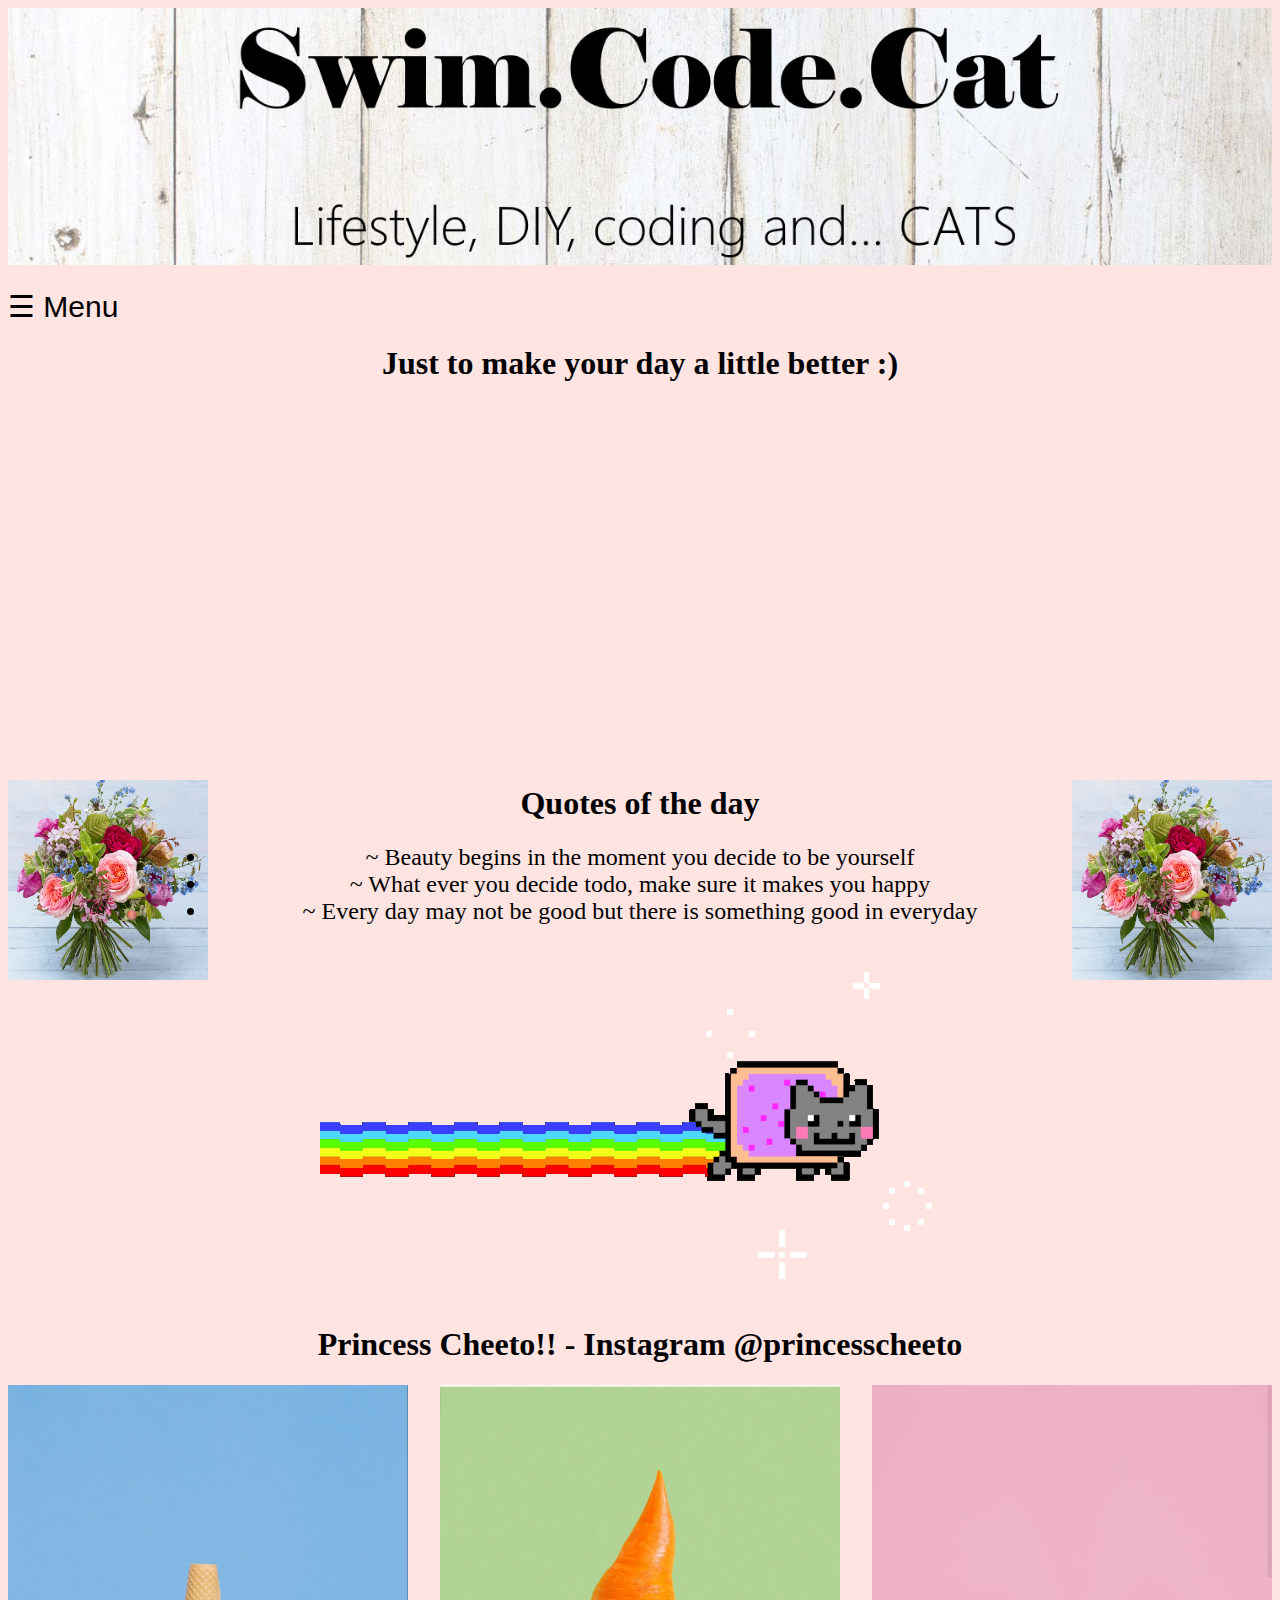
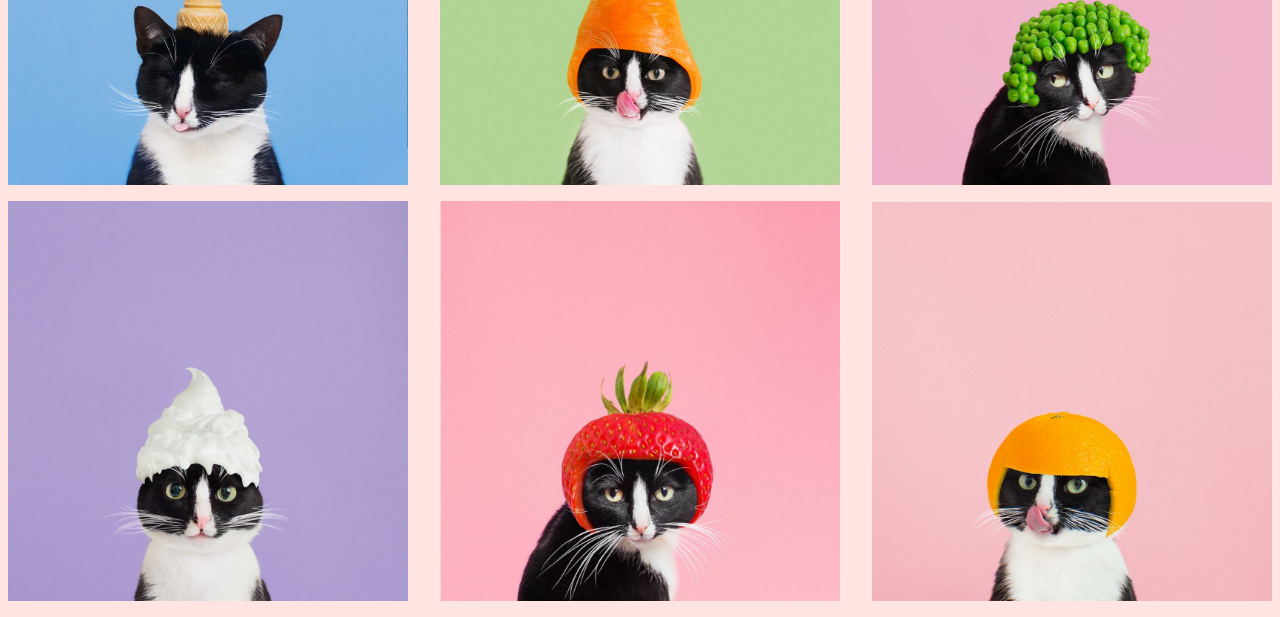
==== index.html @ 41b1f497 "band practice page from sb" ====
<!DOCTYPE html>
<html>
<head>
  <link href="favicon.ico" rel="icon" type="image/x-icon" />
</head>

<body bgcolor="	#FFE4E1">
  <img src="header/whitewood2.png" width=100% height=100% />
  <head>
<style>
body {
    font-family: "Lato", sans-serif;
}

.sidenav {
    height: 100%;
    width: 0;
    position: fixed;
    z-index: 1;
    top: 0;
    left: 0;
    background-color: #111;
    overflow-x: hidden;
    transition: 0.5s;
    padding-top: 60px;
}

.sidenav a {
    padding: 8px 8px 8px 32px;
    text-decoration: none;
    font-size: 25px;
    color: #818181;
    display: block;
    transition: 0.3s;
}

.sidenav a:hover, .offcanvas a:focus{
    color: #f1f1f1;
}

.sidenav .closebtn {
    position: absolute;
    top: 0;
    right: 25px;
    font-size: 36px;
    margin-left: 50px;
}

@media screen and (max-height: 450px) {
  .sidenav {padding-top: 15px;}
  .sidenav a {font-size: 18px;}
}
</style>
</head>
<body>

<div id="mySidenav" class="sidenav">
  <a href="javascript:void(0)" class="closebtn" onclick="closeNav()">&times;</a>
  <a href="#">Cute Cats</a>
  <a href="#">Coding </a>
  <a href="bandpractice.html">BandPractice</a>
</div>

<h2></h2>
<p></p>
<span style="font-size:30px;cursor:pointer" onclick="openNav()">&#9776; Menu</span>

<script>
function openNav() {
    document.getElementById("mySidenav").style.width = "250px";
}

function closeNav() {
    document.getElementById("mySidenav").style.width = "0";
}
</script>
     
</body>
  
    <center>
      <font face="verdana" color="black">
        <h1>
          <font size="6">Just to make your day a little better :)</font>
        </h1>
    </center>
    
      <div style="margin-right: auto;margin-left: auto;width: 640px">
        <div style="position:relative;height:0;padding-bottom:56.25%">
          <iframe src="https://www.youtube.com/embed/1demxrg1pXE?ecver=2" width="640" height="360" frameborder="0" style="position:absolute;left:0"
            allowfullscreen></iframe>
        </div>
      </div>
      
   
    
   <p>
<img src="flowers.png" alt="Smiley face" width="200" height="200" align="left">
<img src="flowers.png" alt="Smiley face" width="200" height="200" align="right">
</p>

     <font face="verdana" color="black">
        <h1>
          <center>
          <font size="6">Quotes of the day</font>
          </center>

        </h1>
    </font>
      <ul><center><font size="5">
  <li> ~ Beauty begins in the moment you decide to be yourself</li>

  <li> ~ What ever you decide todo, make sure it makes you happy</li>

  <li> ~ Every day may not be good but there is something good in everyday</li>
</font></center></ul>  

<center><img src="waffle.gif" width=640 height=360 ></center>
<h1><center>Princess Cheeto!! - Instagram @princesscheeto</center></h1>


<img src="happy.png" alt="Smiley face" width="400" height="400" align="left">
<p><center></center> </p>
<img src="moon.png" alt="Smiley face" width="400" height="400" align="right">
<center><img src="star.png" alt="Smiley face" width="400" height="400" align="center"></center>
<p><center></center> </p>
<img src="look.png" alt="Smiley face" width="400" height="400" align="left">
<p><center></center> </p>
<img src="my1.png" alt="Smiley face" width="400" height="400" align="right">
<p><center></center> </p>
<center><img src="too.png" alt="Smiley face" width="400" height="400" align="center"></center>
<p><center></center> </p>

</body>
</html>
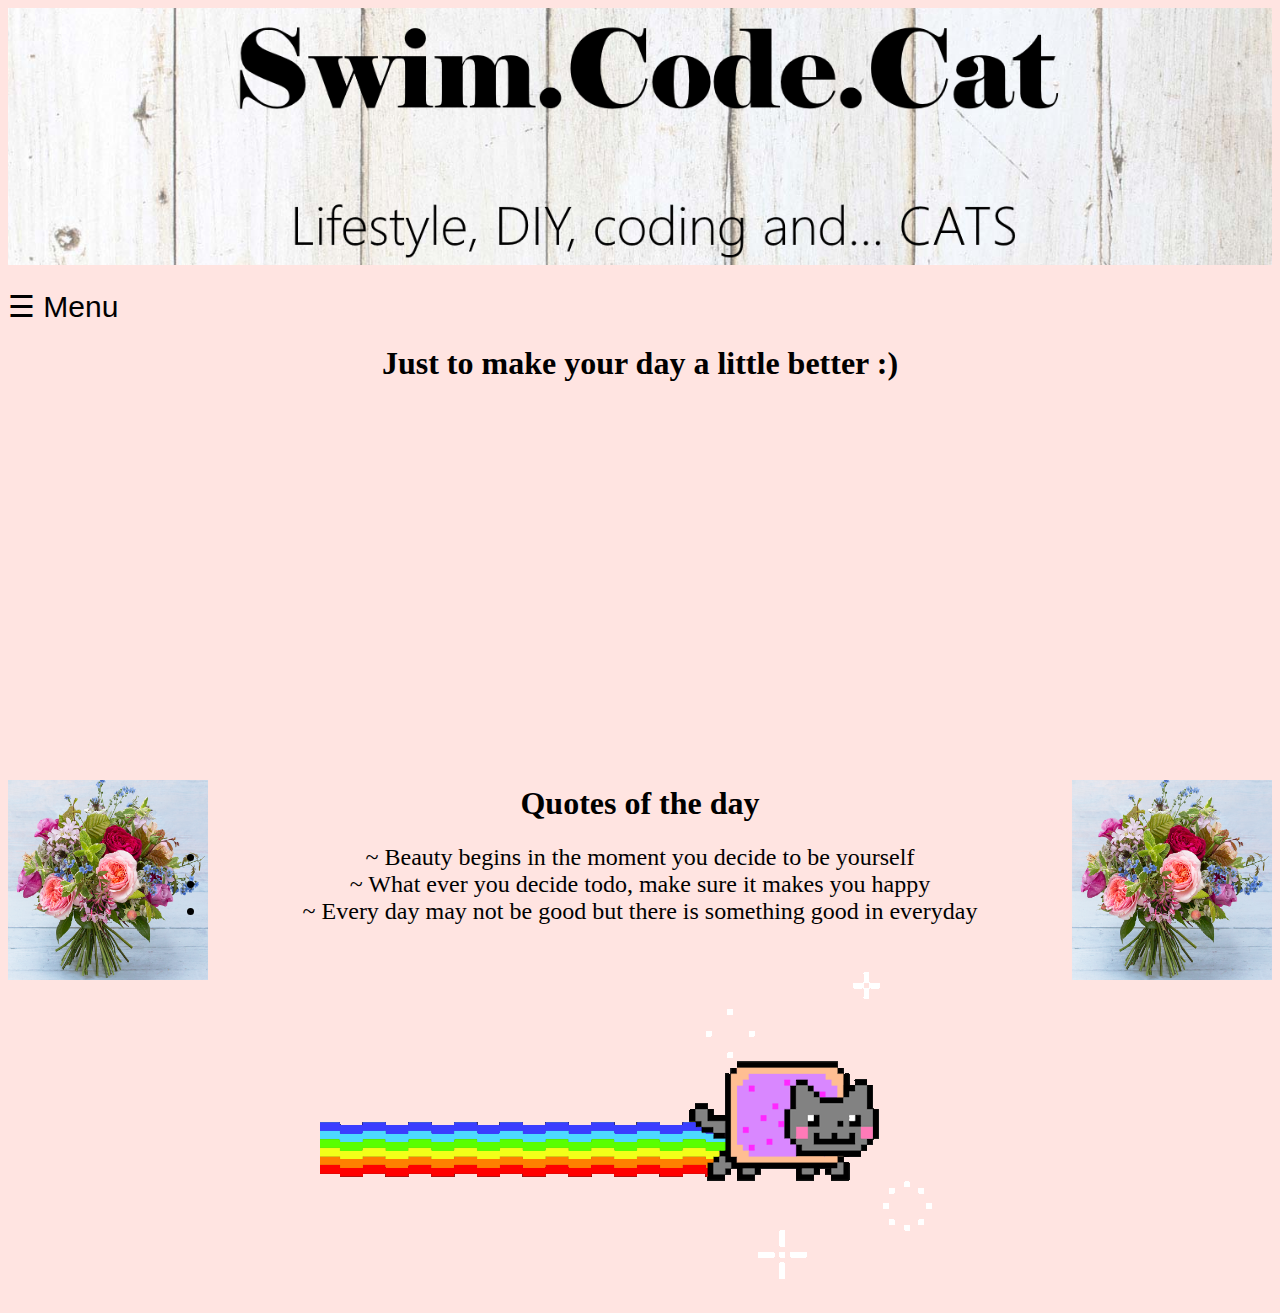
==== commit 7a528754: "Cheeto and facts" ====
--- a/index.html
+++ b/index.html
@@ -56,9 +56,9 @@
 
 <div id="mySidenav" class="sidenav">
   <a href="javascript:void(0)" class="closebtn" onclick="closeNav()">&times;</a>
-  <a href="#">Cute Cats</a>
-  <a href="#">Coding </a>
-  <a href="bandpractice.html">BandPractice</a>
+  <a href="princesscheeto.html">Princess Cheeto - So cute!! :)</a>
+  <a href="facts10.html">Top 10 facts you need to know! </a>
+  <a href="bandpractice.html">Project - BandPractice</a>
 </div>
 
 <h2></h2>
@@ -115,20 +115,6 @@
 </font></center></ul>  
 
 <center><img src="waffle.gif" width=640 height=360 ></center>
-<h1><center>Princess Cheeto!! - Instagram @princesscheeto</center></h1>
-
-
-<img src="happy.png" alt="Smiley face" width="400" height="400" align="left">
-<p><center></center> </p>
-<img src="moon.png" alt="Smiley face" width="400" height="400" align="right">
-<center><img src="star.png" alt="Smiley face" width="400" height="400" align="center"></center>
-<p><center></center> </p>
-<img src="look.png" alt="Smiley face" width="400" height="400" align="left">
-<p><center></center> </p>
-<img src="my1.png" alt="Smiley face" width="400" height="400" align="right">
-<p><center></center> </p>
-<center><img src="too.png" alt="Smiley face" width="400" height="400" align="center"></center>
-<p><center></center> </p>
 
 </body>
 </html>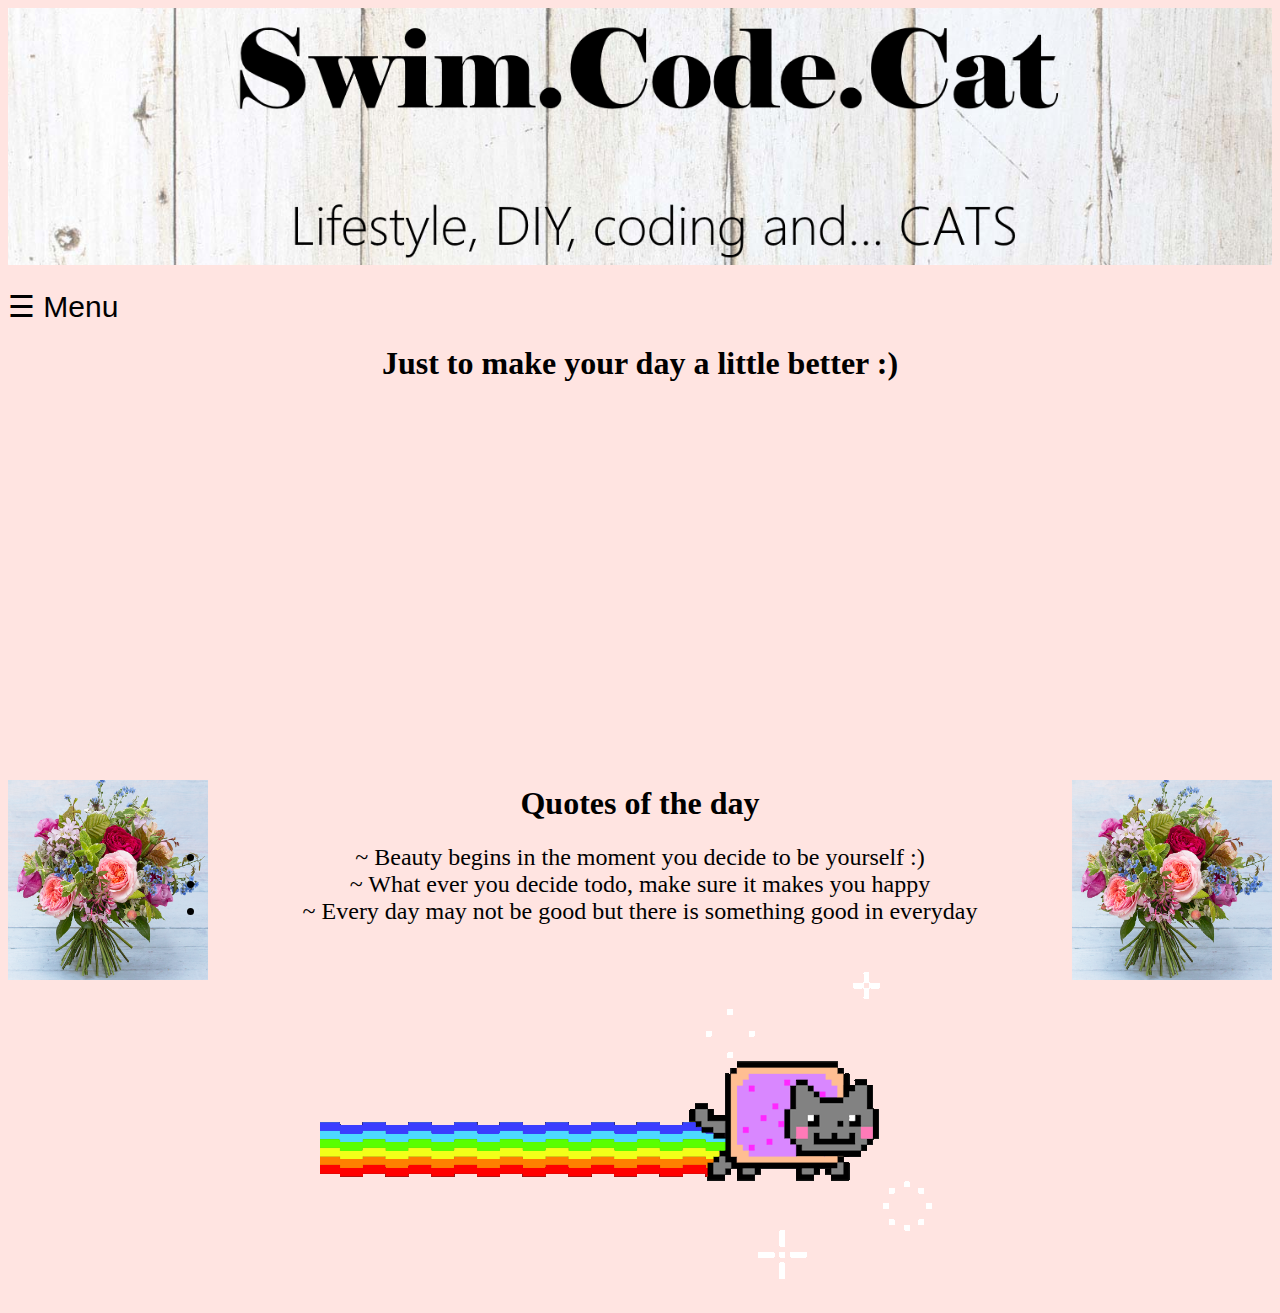
==== commit 0de5bcba: "princes cheeto" ====
--- a/index.html
+++ b/index.html
@@ -107,7 +107,7 @@
         </h1>
     </font>
       <ul><center><font size="5">
-  <li> ~ Beauty begins in the moment you decide to be yourself</li>
+  <li> ~ Beauty begins in the moment you decide to be yourself :)</li>
 
   <li> ~ What ever you decide todo, make sure it makes you happy</li>
 
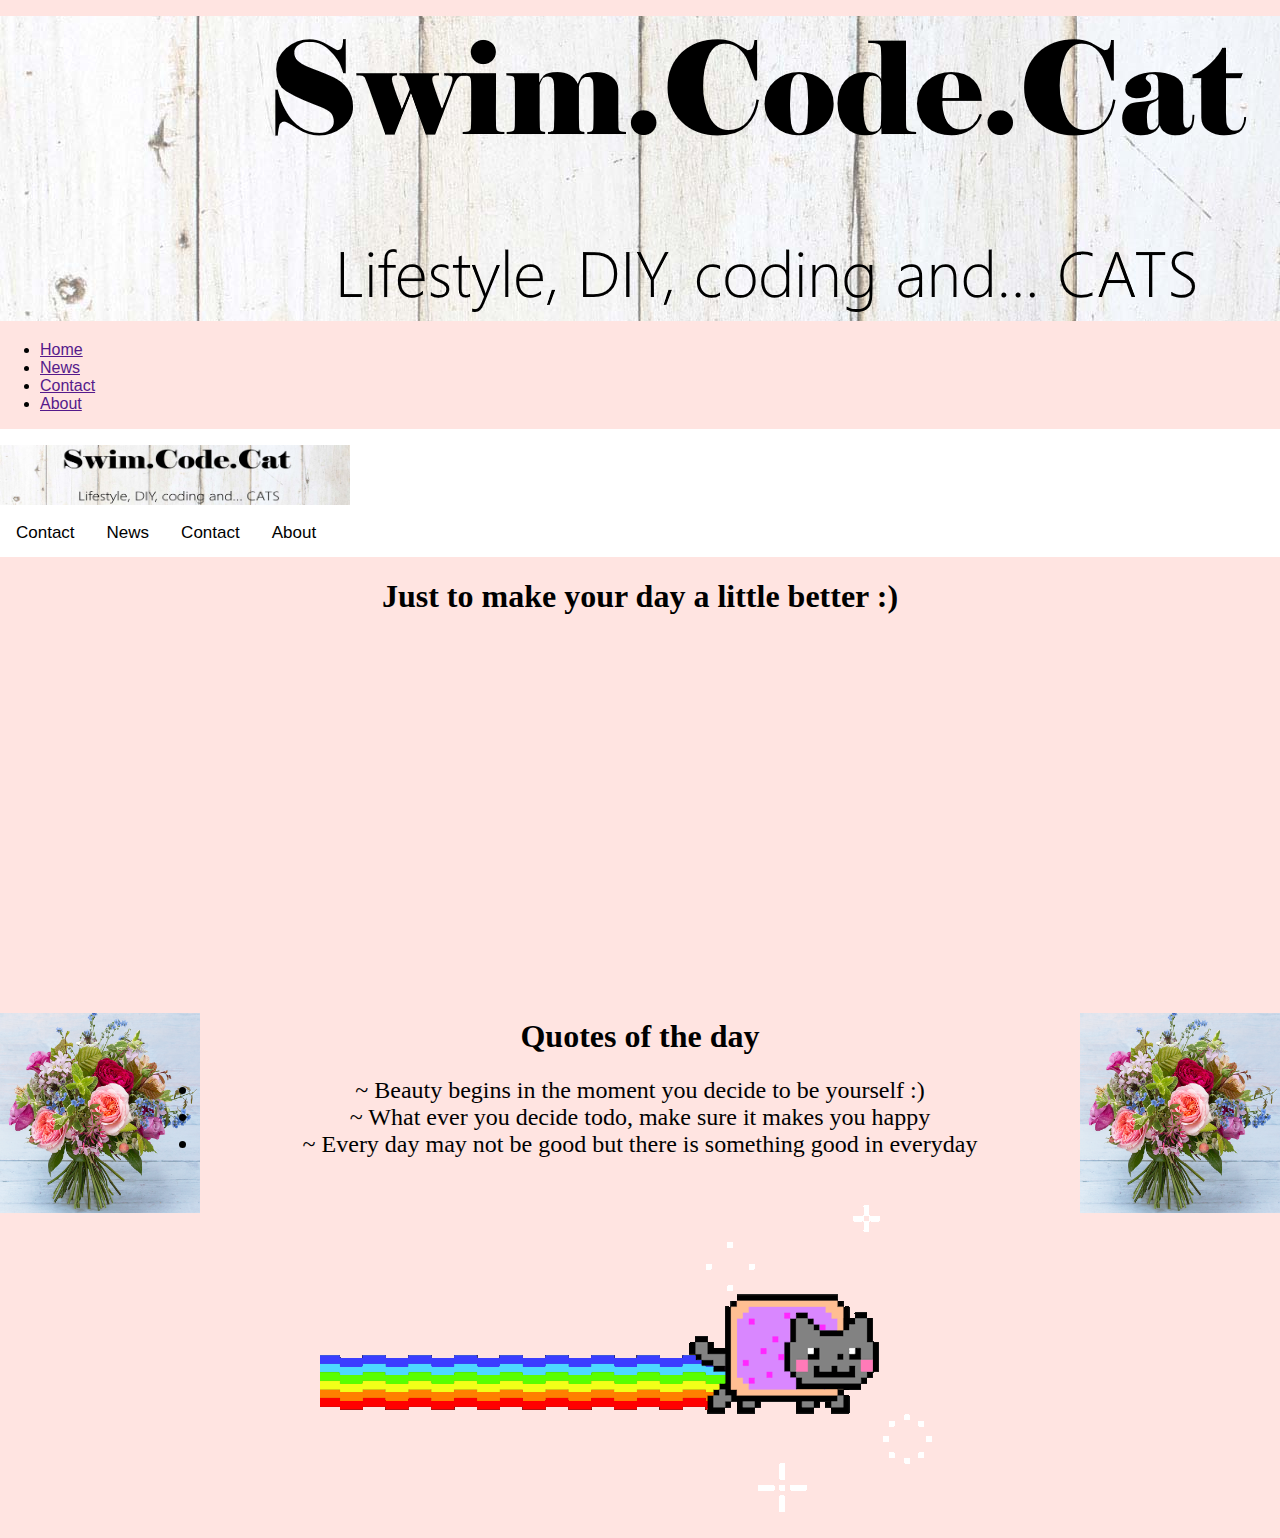
==== commit 7c629a88: "top bar" ====
--- a/index.html
+++ b/index.html
@@ -2,55 +2,71 @@
 <html>
 <head>
   <link href="favicon.ico" rel="icon" type="image/x-icon" />
+  <link rel="stylesheet" href="navbar.css">
 </head>
 
 <body bgcolor="	#FFE4E1">
-  <img src="header/whitewood2.png" width=100% height=100% />
-  <head>
 <style>
-body {
-    font-family: "Lato", sans-serif;
+body {margin:0;}
+
+.topnav {
+  overflow: hidden;
+  background-color:	white;
 }
 
-.sidenav {
-    height: 100%;
-    width: 0;
-    position: fixed;
-    z-index: 1;
-    top: 0;
-    left: 0;
-    background-color: #111;
-    overflow-x: hidden;
-    transition: 0.5s;
-    padding-top: 60px;
+.topnav a {
+  float: left;
+  display: block;
+  color: black; 
+  text-align: center;
+  padding: 14px 16px;
+  text-decoration: none;
+  font-size: 17px;
 }
 
-.sidenav a {
-    padding: 8px 8px 8px 32px;
-    text-decoration: none;
-    font-size: 25px;
-    color: #818181;
-    display: block;
-    transition: 0.3s;
+.topnav a:hover {
+  background-color: pink;
+  color: black;
 }
 
-.sidenav a:hover, .offcanvas a:focus{
-    color: #f1f1f1;
+.topnav a.active {
+    background-color: #;
+    color: black;
 }
+  <ul>
+<li><a href="cat.png"><img src="cat.png"></a></li>
+<li><a href="cat.png"><img src="cat.png"></a></li>
+</ul>
+</style>
+</head>
+<body>
+  <body>
+    <div class="navigation">
+        <p> <img src="header/whitewood2.png" alt="Logo">
+            <ul id="nav-list">
+                <li><a href="">Home</a></li>
+                <li><a href="">News</a></li>
+                <li><a href="">Contact</a></li>
+                <li><a href="">About</a></li>
+            </ul>
+        </p>        
+    </div>
+</body>
 
-.sidenav .closebtn {
-    position: absolute;
-    top: 0;
-    right: 25px;
-    font-size: 36px;
-    margin-left: 50px;
-}
+<div class="topnav">
+  <p></p>
+ <img src="header/whitewood2.png" alt="Smiley face" height="60" width="350">
+</div>
+<div class="topnav">
+  <a href="#img.txt">Contact</a>
+  <a href="facts10.html">News</a>
+  <a href="#contact">Contact</a>
+  <a href="#about">About</a>
+</div>
 
-@media screen and (max-height: 450px) {
-  .sidenav {padding-top: 15px;}
-  .sidenav a {font-size: 18px;}
-}
-</style>
+
+  <head>
+
 </head>
 <body>
 
@@ -58,22 +74,12 @@
   <a href="javascript:void(0)" class="closebtn" onclick="closeNav()">&times;</a>
   <a href="princesscheeto.html">Princess Cheeto - So cute!! :)</a>
   <a href="facts10.html">Top 10 facts you need to know! </a>
-  <a href="bandpractice.html">Project - BandPractice</a>
+  <a href="bandpractice.html">Scratch Project - BandPractice</a>
 </div>
 
 <h2></h2>
 <p></p>
-<span style="font-size:30px;cursor:pointer" onclick="openNav()">&#9776; Menu</span>
 
-<script>
-function openNav() {
-    document.getElementById("mySidenav").style.width = "250px";
-}
-
-function closeNav() {
-    document.getElementById("mySidenav").style.width = "0";
-}
-</script>
      
 </body>
   
@@ -94,8 +100,8 @@
    
     
    <p>
-<img src="flowers.png" alt="Smiley face" width="200" height="200" align="left">
-<img src="flowers.png" alt="Smiley face" width="200" height="200" align="right">
+<img src="flowers.png" alt="Flowers" width="200" height="200" align="left">
+<img src="flowers.png" alt="Flowers" width="200" height="200" align="right">
 </p>
 
      <font face="verdana" color="black">
--- a/navbar.css
+++ b/navbar.css
@@ -0,0 +1,42 @@
+body {
+    font-family: "Lato", sans-serif;
+}
+
+.sidenav {
+    height: 100%;
+    width: 0;
+    position: fixed;
+    z-index: 1;
+    top: 0;
+    left: 0;
+    background-color: #DADADA;
+    overflow-x: hidden;
+    transition: 0.5s;
+    padding-top: 60px;
+}
+
+.sidenav a {
+    padding: 8px 8px 8px 32px;
+    text-decoration: none;
+    font-size: 25px;
+    color: #111;
+    display: block;
+    transition: 0.3s;
+}
+
+.sidenav a:hover, .offcanvas a:focus{
+    color: #191970;
+}
+
+.sidenav .closebtn {
+    position: absolute;
+    top: 0;
+    right: 25px;
+    font-size: 36px;
+    margin-left: 50px;
+}
+
+@media screen and (max-height: 450px) {
+  .sidenav {padding-top: 15px;}
+  .sidenav a {font-size: 18px;}
+}
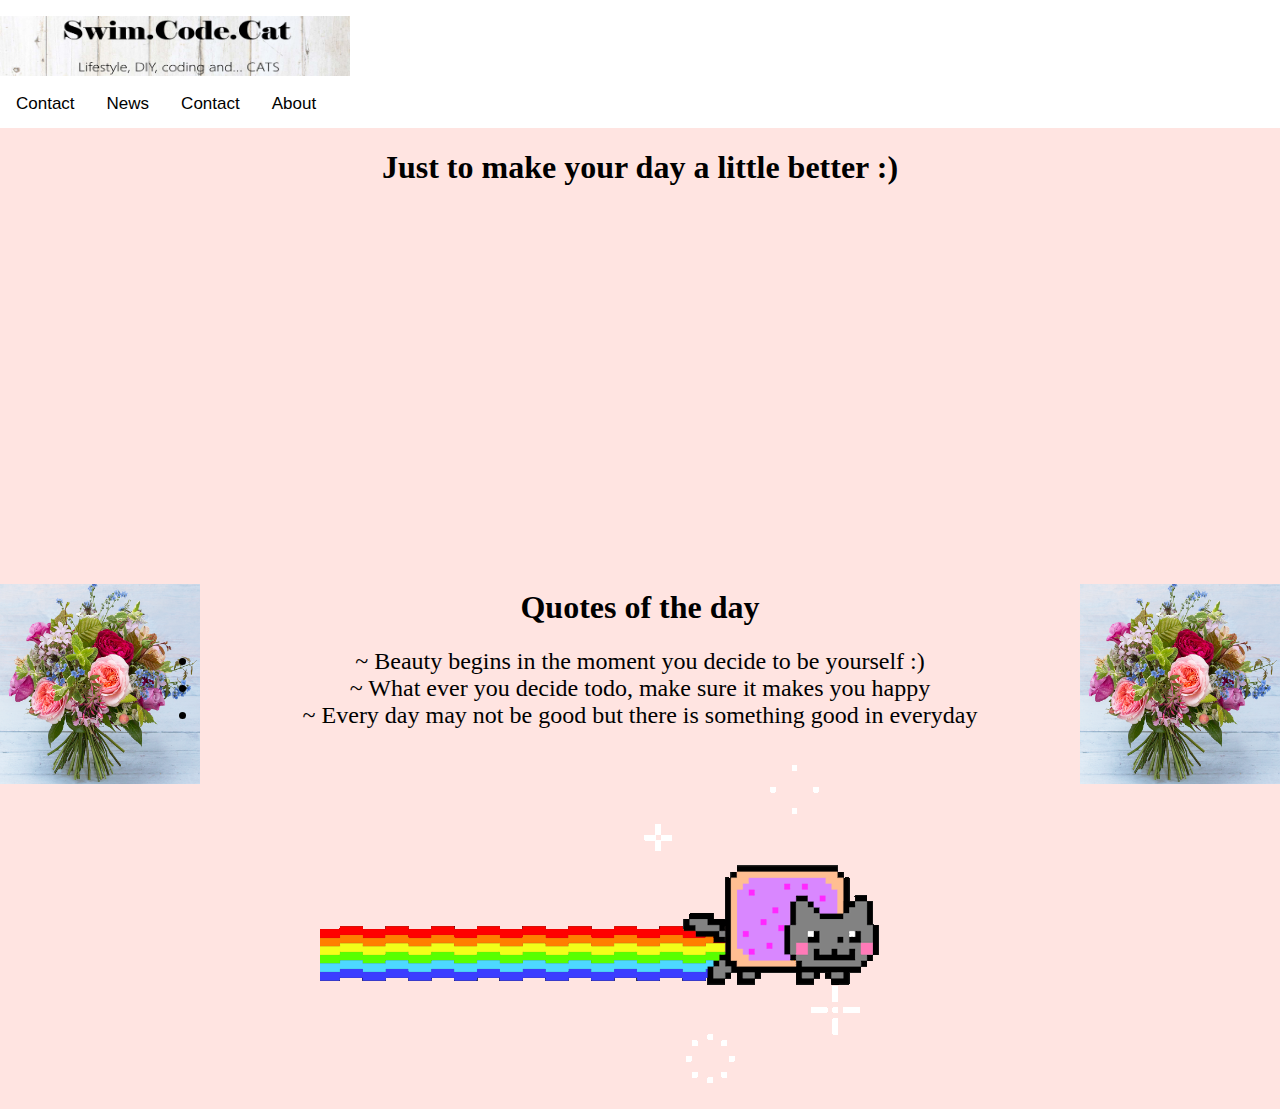
==== commit 84b5ae66: "top bar 2" ====
--- a/index.html
+++ b/index.html
@@ -39,19 +39,7 @@
 </ul>
 </style>
 </head>
-<body>
-  <body>
-    <div class="navigation">
-        <p> <img src="header/whitewood2.png" alt="Logo">
-            <ul id="nav-list">
-                <li><a href="">Home</a></li>
-                <li><a href="">News</a></li>
-                <li><a href="">Contact</a></li>
-                <li><a href="">About</a></li>
-            </ul>
-        </p>        
-    </div>
-</body>
+<body> 
 
 <div class="topnav">
   <p></p>
